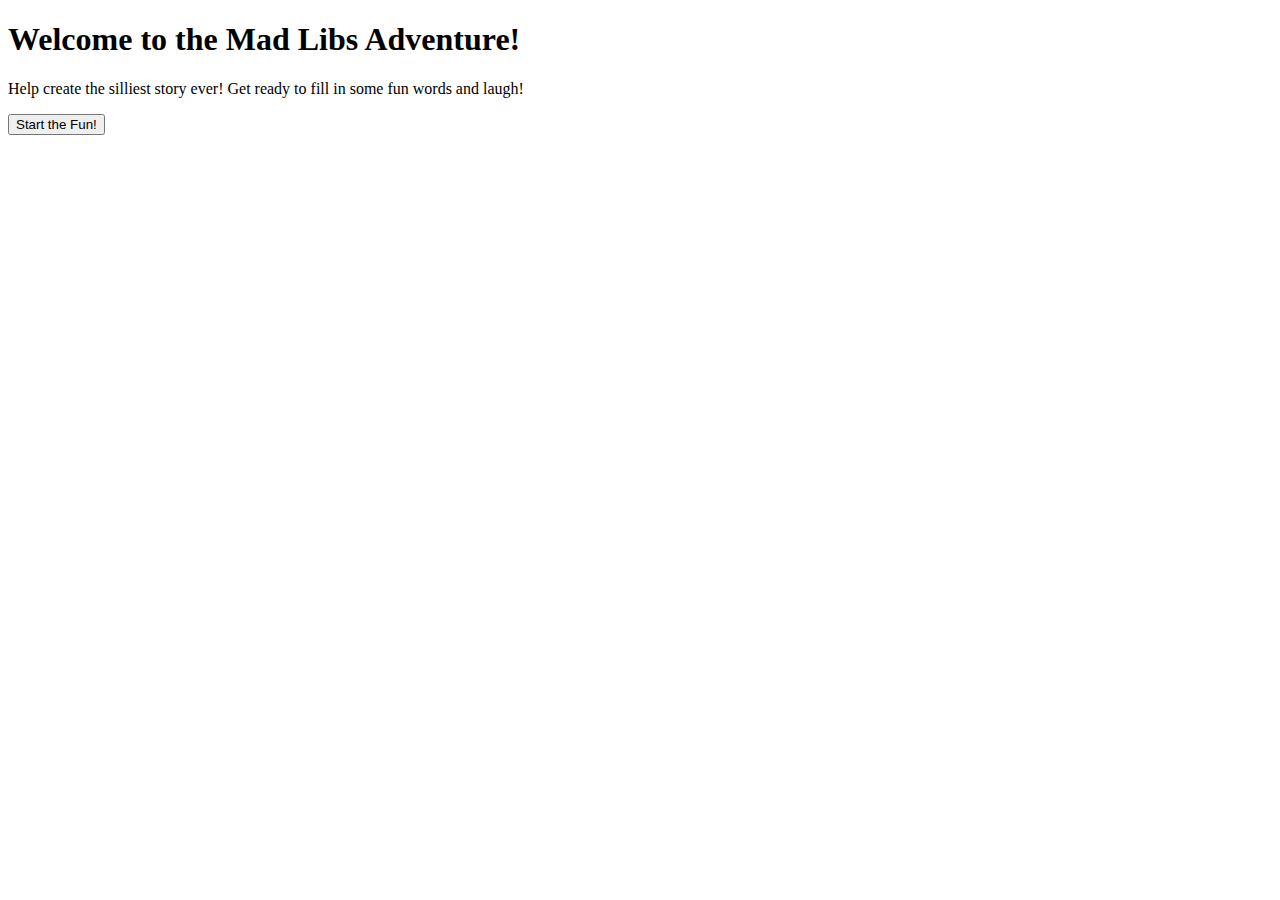
==== New Folder With Items/index.html @ 24db0fff "yes" ====
<!DOCTYPE html>
<html lang="en">
<head>
    <meta charset="UTF-8">
    <meta name="viewport" content="width=device-width, initial-scale=1.0">
    <title>Mad Libs Kids Adventure</title>
    <link href="https://fonts.googleapis.com/css2?family=Fredoka+One&family=Quicksand:wght@300&display=swap" rel="stylesheet">
    <link rel="stylesheet" href="styles.css">
</head>
<body>
    <div class="book">
        <div class="page" id="page1">
            <div class="frame">
                <div class="page-content">
                    <h1>Welcome to the Mad Libs Adventure!</h1>
                    <p>Help create the silliest story ever! Get ready to fill in some fun words and laugh!</p>
                    <button onclick="goToPage(2)" class="start-button">Start the Fun!</button>
                </div>
            </div>
        </div>

        <div class="page" id="page2">
            <div class="frame">
                <div class="page-content">
                    <h1>Let's Make a Fun Story!</h1>
                    <p>Fill in the blanks to create a wacky story! Ready?</p>

                    <div class="input-container">
                        <label for="noun">A funny Noun (e.g., dinosaur, unicorn, rocket ship):</label>
                        <input type="text" id="noun"><br>

                        <label for="verb">An action Verb (e.g., jump, sing, dance):</label>
                        <input type="text" id="verb"><br>

                        <label for="adjective">A silly Adjective (e.g., wobbly, sparkling, magical):</label>
                        <input type="text" id="adjective"><br>

                        <label for="place">A magical Place (e.g., cloud, jungle, outer space):</label>
                        <input type="text" id="place"><br>
                    </div>

                    <button onclick="generateStory()" class="create-story-button">Create My Story!</button>
                </div>
            </div>
        </div>

        <div class="page" id="page3">
            <div class="frame">
                <div class="page-content">
                    <h1>Your Mad Libs Story</h1>
                    <p id="story"></p>
                    <div class="buttons">
                        <button onclick="goToPage(2)" class="create-new-button">Create Another Story!</button>
                        <button onclick="goToPage(1)" class="end-button">End The Story</button>
                    </div>
                </div>
            </div>
        </div>
    </div>

    <script src="script.js"></script>
</body>
</html>
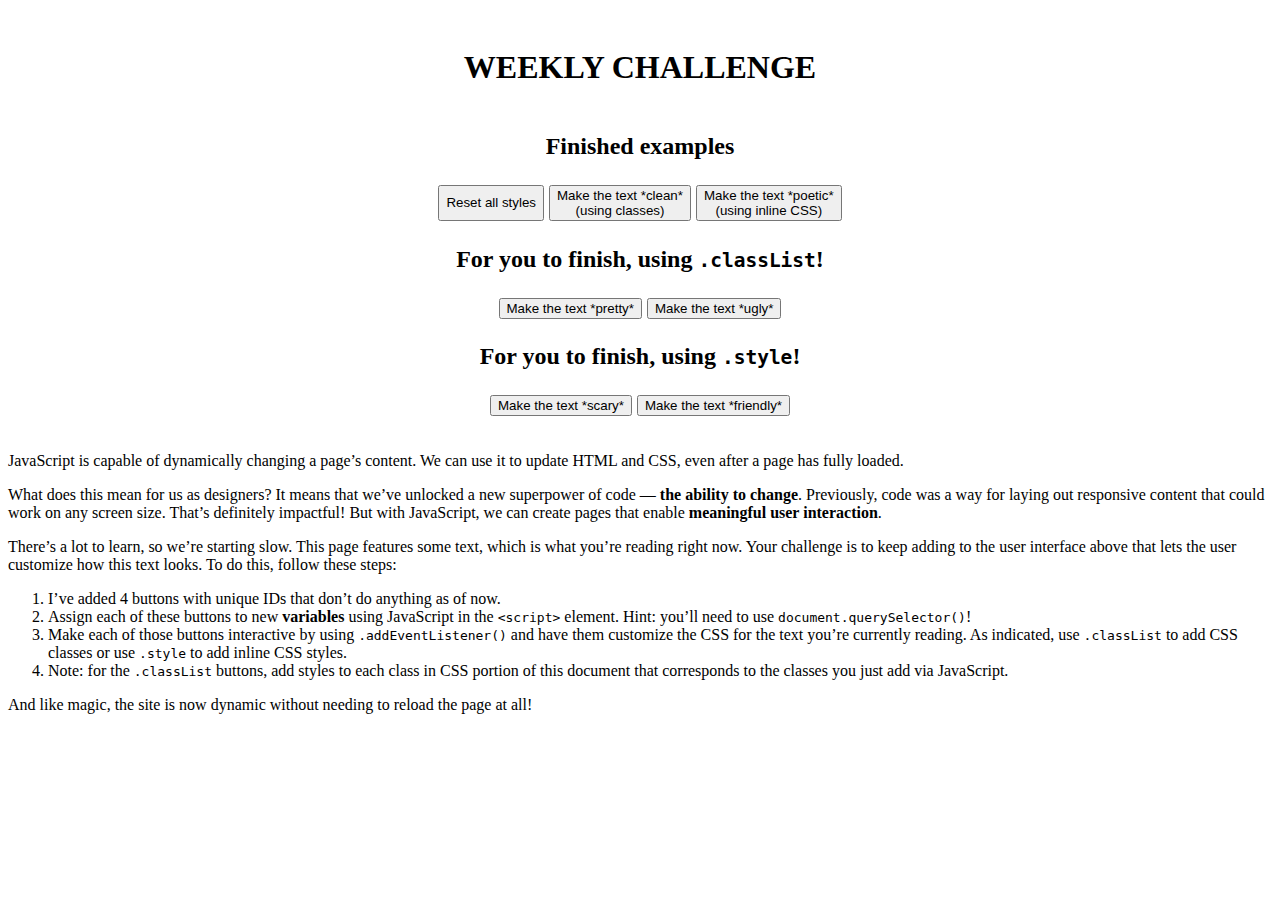
==== commit fefbd0dc: "yes" ====
--- a/New Folder With Items/index.html
+++ b/New Folder With Items/index.html
@@ -1,63 +1,159 @@
 <!DOCTYPE html>
 <html lang="en">
 <head>
-    <meta charset="UTF-8">
-    <meta name="viewport" content="width=device-width, initial-scale=1.0">
-    <title>Mad Libs Kids Adventure</title>
-    <link href="https://fonts.googleapis.com/css2?family=Fredoka+One&family=Quicksand:wght@300&display=swap" rel="stylesheet">
-    <link rel="stylesheet" href="styles.css">
+	<meta charset="UTF-8">
+	<meta name="viewport" content="width=device-width, initial-scale=1.0">
+	<title>Weekly challenge</title>
+
+	<style>
+		* {
+			box-sizing: border-box;
+		}
+		.title {
+			text-align: center;
+		}
+		.controls {
+			display: flex;
+			align-items: center;
+			justify-content: center;
+			flex-direction: column;
+			gap: 5px;
+			padding: 20px;
+		}
+		.controls-buttons {
+			display: flex;
+			justify-content: center;
+			gap: 5px;
+		}
+		#container {
+			transition: .5s;
+		}
+
+		/* Finished class example */
+		.clean {
+			margin: 0 auto;
+			max-width: 40em;
+			padding: 20px;
+			font-family: sans-serif;
+			color: #333;
+			font-size: 24px;
+			line-height: 1.4em;
+		}
+
+		/* Add your new classes here! */
+		.pretty {
+
+		}
+		.ugly {
+
+		}
+	</style>
 </head>
 <body>
-    <div class="book">
-        <div class="page" id="page1">
-            <div class="frame">
-                <div class="page-content">
-                    <h1>Welcome to the Mad Libs Adventure!</h1>
-                    <p>Help create the silliest story ever! Get ready to fill in some fun words and laugh!</p>
-                    <button onclick="goToPage(2)" class="start-button">Start the Fun!</button>
-                </div>
-            </div>
-        </div>
 
-        <div class="page" id="page2">
-            <div class="frame">
-                <div class="page-content">
-                    <h1>Let's Make a Fun Story!</h1>
-                    <p>Fill in the blanks to create a wacky story! Ready?</p>
+	<nav class="controls">
+		<h1 class="title">WEEKLY CHALLENGE</h1>
 
-                    <div class="input-container">
-                        <label for="noun">A funny Noun (e.g., dinosaur, unicorn, rocket ship):</label>
-                        <input type="text" id="noun"><br>
+		<h2>Finished examples</h2>
+		<div class="controls-buttons">
+			<button id="reset">Reset all styles</button>
+			<button id="buttonClean">Make the text *clean*<br>(using classes)</button>
+			<button id="buttonPoetic">Make the text *poetic*<br>(using inline CSS)</button>
+		</div>
 
-                        <label for="verb">An action Verb (e.g., jump, sing, dance):</label>
-                        <input type="text" id="verb"><br>
+		<h2>For you to finish, using <code>.classList</code>!</h2>
+		<div class="controls-buttons">
+			<button id="buttonPretty">Make the text *pretty*</button>
+			<button id="buttonUgly">Make the text *ugly*</button>
+		</div>
 
-                        <label for="adjective">A silly Adjective (e.g., wobbly, sparkling, magical):</label>
-                        <input type="text" id="adjective"><br>
+		<h2>For you to finish, using <code>.style</code>!</h2>
+		<div class="controls-buttons">
+			<button id="buttonScary">Make the text *scary*</button>
+			<button id="buttonFriendly">Make the text *friendly*</button>
+		</div>
+	</nav>
+	
+	<main id="container">
+		<p>JavaScript is capable of dynamically changing a page’s content. We can use it to update HTML and CSS, even after a page has fully loaded.</p>
+		<p>What does this mean for us as designers? It means that we’ve unlocked a new superpower of code — <strong>the ability to change</strong>. Previously, code was a way for laying out responsive content that could work on any screen size. That’s definitely impactful! But with JavaScript, we can create pages that enable <strong>meaningful user interaction</strong>.</p>
+		<p>There’s a lot to learn, so we’re starting slow. This page features some text, which is what you’re reading right now. Your challenge is to keep adding to the user interface above that lets the user customize how this text looks. To do this, follow these steps:</p>
+		<ol>
+			<li>I’ve added 4 buttons with unique IDs that don’t do anything as of now.</li>
+			<li>Assign each of these buttons to new <strong>variables</strong> using JavaScript in the <code>&lt;script&gt;</code> element. Hint: you’ll need to use <code>document.querySelector()</code>!</li>
+			<li>Make each of those buttons interactive by using <code>.addEventListener()</code> and have them customize the CSS for the text you’re currently reading. As indicated, use <code>.classList</code> to add CSS classes or use <code>.style</code> to add inline CSS styles.</li>
+			<li>Note: for the <code>.classList</code> buttons, add styles to each class in CSS portion of this document that corresponds to the classes you just add via JavaScript.</li>
+		</ol>
+		<p>And like magic, the site is now dynamic without needing to reload the page at all!</p>
+	</main>
 
-                        <label for="place">A magical Place (e.g., cloud, jungle, outer space):</label>
-                        <input type="text" id="place"><br>
-                    </div>
+	<script>
+		let container = document.querySelector('#container');
 
-                    <button onclick="generateStory()" class="create-story-button">Create My Story!</button>
-                </div>
-            </div>
-        </div>
+		// A reusable function for resetting all styles
+		function resetAllStyles() {
+			container.removeAttribute('class'); // This removes all previous classes
+			container.removeAttribute('style'); // This removes all previous styles
+		}
 
-        <div class="page" id="page3">
-            <div class="frame">
-                <div class="page-content">
-                    <h1>Your Mad Libs Story</h1>
-                    <p id="story"></p>
-                    <div class="buttons">
-                        <button onclick="goToPage(2)" class="create-new-button">Create Another Story!</button>
-                        <button onclick="goToPage(1)" class="end-button">End The Story</button>
-                    </div>
-                </div>
-            </div>
-        </div>
-    </div>
+		// Reset all styles
+		// If we call a named function in an event listener, we write it without parentheses ()
+		let buttonReset = document.querySelector('#reset');
+		buttonReset.addEventListener('click', resetAllStyles)
 
-    <script src="script.js"></script>
+		// *Clean* button example
+		// This button adds a CSS class
+		let buttonClean = document.querySelector('#buttonClean');
+		buttonClean.addEventListener('click', function() {
+			resetAllStyles();
+			container.classList.add('clean');
+		})
+
+		// *Poetic* button example
+		// This button adds inline CSS
+		let buttonPoetic = document.querySelector('#buttonPoetic');
+		buttonPoetic.addEventListener('click', function() {
+			resetAllStyles();
+			container.style.fontFamily = "Georgia";
+			container.style.letterSpacing = "-0.1em";
+			container.style.textAlign = "center";
+			container.style.fontSize = "80px";
+			container.style.wordSpacing = "2em";
+			container.style.lineHeight = "3em";
+		})
+
+		// ———— USE .classList FOR THESE BUTTONS ———— //
+
+		// Add your code for the *pretty* button here!
+        redButton.addEventListener('click', () => {
+      text.classList.toggle('make-red');
+    });
+
+    boldButton.addEventListener('click', () => {
+      text.classList.toggle('make-bold');
+    });
+
+    largeButton.addEventListener('click', () => {
+      text.classList.toggle('make-large');
+    });
+
+    underlineButton.addEventListener('click', () => {
+      text.classList.toggle('underline');
+    });
+
+
+		// Add your code for the *ugly* button here!
+
+
+		// ———— USE .style FOR THESE BUTTONS ———— //
+
+		// Add your code for the *scary* button here!
+        const redButton = document.querySelector('#redBtn');
+
+		// Add your code for the *friendly* button here!
+
+
+	</script>
+	
 </body>
-</html>
+</html>